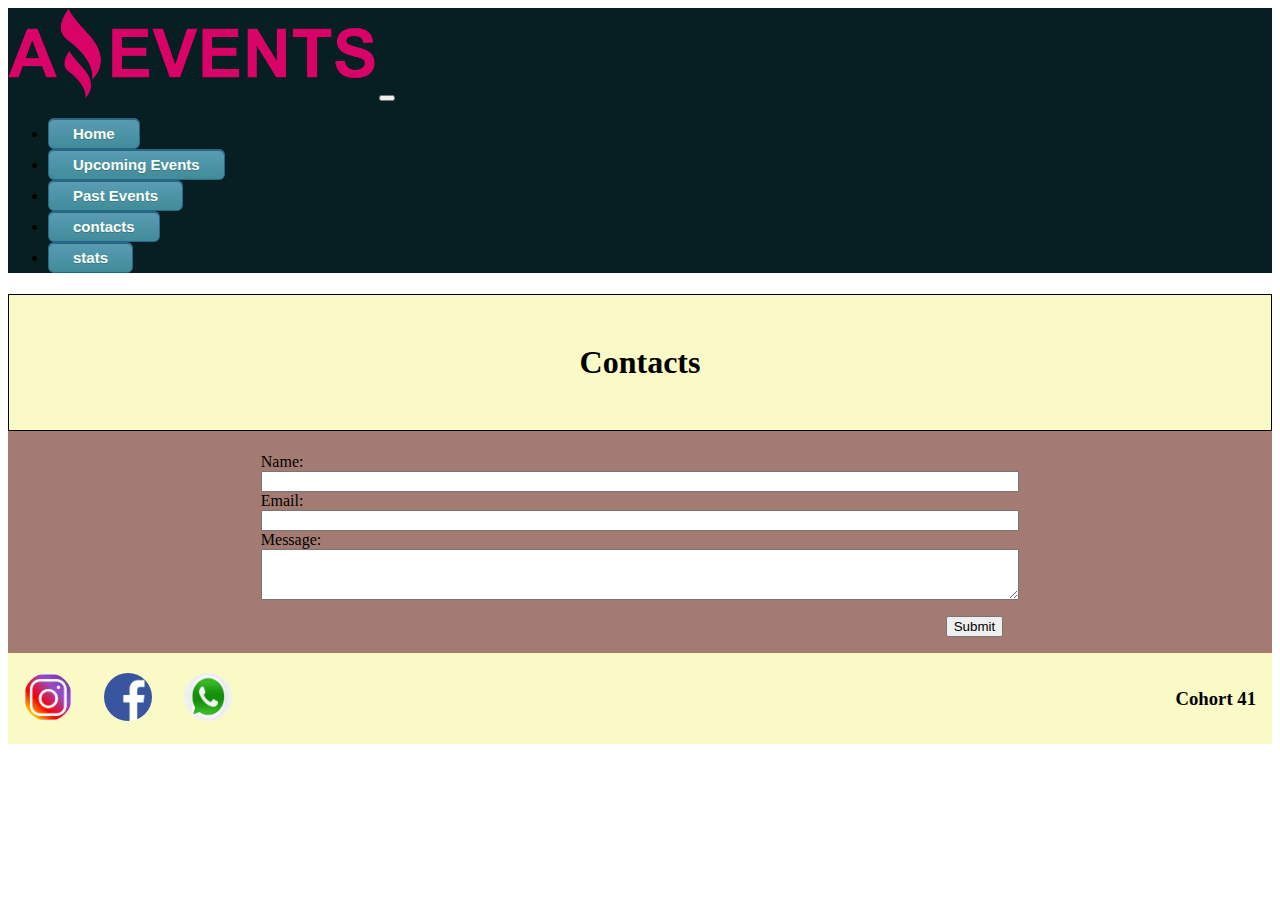
==== tarea1/contacts.html @ 4674236e "tarea!" ====
<!doctype html>
<html lang="en">

<head>
  <meta charset="utf-8">
  <meta name="viewport" content="width=device-width, initial-scale=1">
  <link rel="stylesheet" href="./assets/style.css">
  <link rel="shortcut icon" href="./assets/palm-svgrepo-com.svg" type="image/x-icon">
  <title>Amazing Events || Contacts </title>
  <link href="https://cdn.jsdelivr.net/npm/bootstrap@5.3.0-alpha1/dist/css/bootstrap.min.css" rel="stylesheet"
    integrity="sha384-GLhlTQ8iRABdZLl6O3oVMWSktQOp6b7In1Zl3/Jr59b6EGGoI1aFkw7cmDA6j6gD" crossorigin="anonymous">
</head>
<body>
  <nav class="navbar navbar-expand-lg bg">
    <div class="container-fluid">
      <a class="navbar-brand" href="#"><img src="./assets/Logo.Amazing-Events.png" class="logo" alt="logo"></a>
      <button class="navbar-toggler" type="button" data-bs-toggle="collapse" data-bs-target="#navbarSupportedContent"
        aria-controls="navbarSupportedContent" aria-expanded="false" aria-label="Toggle navigation">
        <span class="navbar-toggler-icon"></span>
      </button>
      <div class="collapse navbar-collapse" id="navbarSupportedContent">
        <ul class="navbar-nav ml">
          <li class="nav-item">
            <a class="nav-link active boton" aria-current="page" href="./index.html">Home</a>
          </li>
          <li class="nav-item">
            <a class="nav-link boton" href="./upcomingevents.html">Upcoming Events</a>
          </li>
          <li class="nav-item">
            <a class="nav-link boton" href="./pastevents.html">Past Events</a>
          </li>
          <li class="nav-item">
            <a class="nav-link boton" href="#">contacts</a>
          </li>
          <li class="nav-item">
            <a class="nav-link boton" href="./stats.html">stats</a>
          </li>
        </ul>
      </div>
    </div>
  </nav>
  <main class="contenido">
    <h1>Contacts</h1>
<div class="contenedorcontacto">
    <div class="ml-3 contacto">
      <label for="name" class="form-label">Name:</label>
      <input type="text" class="form-control" id="name" >
      <label for="exampleFormControlInput1" class="form-label">Email:</label>
      <input type="email" class="form-control" id="exampleFormControlInput1" >
      <label for="exampleFormControlTextarea1" class="form-label">Message:</label>
      <textarea class="form-control" id="exampleFormControlTextarea1" rows="3"></textarea>
      <div class="col-auto">
        <button type="submit" class="btn btn-primary mb-3">Submit</button>
      </div>
    </div>
  </div>
  </main>
  <footer>
    <div class="logitos">
      <a href="https://www.instagram.com/" class="icono"><img
          src="[data-uri]"
          alt="instagram"></a>
      <a href="https://www.facebook.com/" class="icono"><img
          src="[data-uri]"
          alt="facebook"></a>
      <a href="https://www.whatsapp.com/?lang=es" class="icono"> <img
          src="[data-uri]"
          alt="whatapp"></a>
    </div>
    <h3>Cohort 41</h3>
  </footer>
  <script src="https://cdn.jsdelivr.net/npm/bootstrap@5.3.0-alpha1/dist/js/bootstrap.bundle.min.js"
    integrity="sha384-w76AqPfDkMBDXo30jS1Sgez6pr3x5MlQ1ZAGC+nuZB+EYdgRZgiwxhTBTkF7CXvN"
    crossorigin="anonymous"></script>
</body>
---- tarea1/assets/style.css ----
.logo{
  height:10vh;
}
.ml{
  margin-left: auto;
}
.bg{
  background-color:#071E22;
}
.nav-link{
  color:#F8FFF4!important;
}
.boton{
  text-align: center;
    box-shadow:inset 0px 1px 0px 0px #276873;
    background:linear-gradient(to bottom, #599bb3 5%, #408c99 100%);
    background-color:#599bb3;
    border-radius:6px;
    border:1px solid #29668f;
    display:inline-block;
    cursor:pointer;
    font-family:Arial;
    font-size:15px;
    font-weight:bold;
    padding:6px 24px;
    text-decoration:none;
    text-shadow:0px 1px 0px #3d768a;
}
.boton:hover {
  color: white;
  background:linear-gradient(to bottom, #408c99 5%, #599bb3 100%);
 
}
.botn:active {
  position:relative;
  top:1px;
}
.contenido{
  background-color: #A37B73
}

h1{display: flex;
  align-items: center;
  justify-content: center;
  border: 1px solid black;
  height: 15vh;
  text-align: center;
  background-color: #FAFAC6;
}
.maincategoria{
  background-color: #F8FFF4;
  display: flex;
  justify-content:space-evenly;
  flex-wrap: wrap;
}
.card-body{
  text-align: center;
}
.card-img-top{
padding: 1rem;
}
.tarjetero{
  background-color: #A37B73;
  gap: 1rem;
  padding: 2rem;
  display: flex;
  justify-content: space-evenly;
  flex-wrap: wrap;
}

.finalcarta{
  display: flex;
  justify-content: space-between;
}
footer{
  background-color:  #FAFAC6;
  display: flex;
  justify-content:space-between;
  align-items: center;
  padding: 1rem;
  flex-wrap: wrap;
}
.footer h3{
text-align: center;
font-size: 3rem;

}
.logitos{
  display: flex;
  gap: 2rem;
}
.icono img{
  border-radius: 30px;
  width: 3rem;
  height: 3rem;
  
}
.contenedorcontacto{
  display: flex;
  justify-content: center;
}
.contacto{
  display: flex;
  flex-direction: column;
  justify-content: center;
  width: 60%;
 
}
.col-auto{
  padding: 1rem;
  display: flex;
  justify-content: end;
}
.mainstat{
  display: flex;
  justify-content: center;
  padding: 1rem;
 
}
.divdetabla{
   display: flex;
  flex-direction: column;
  align-items: center;
  justify-content: center;
  width: 80%; 
}
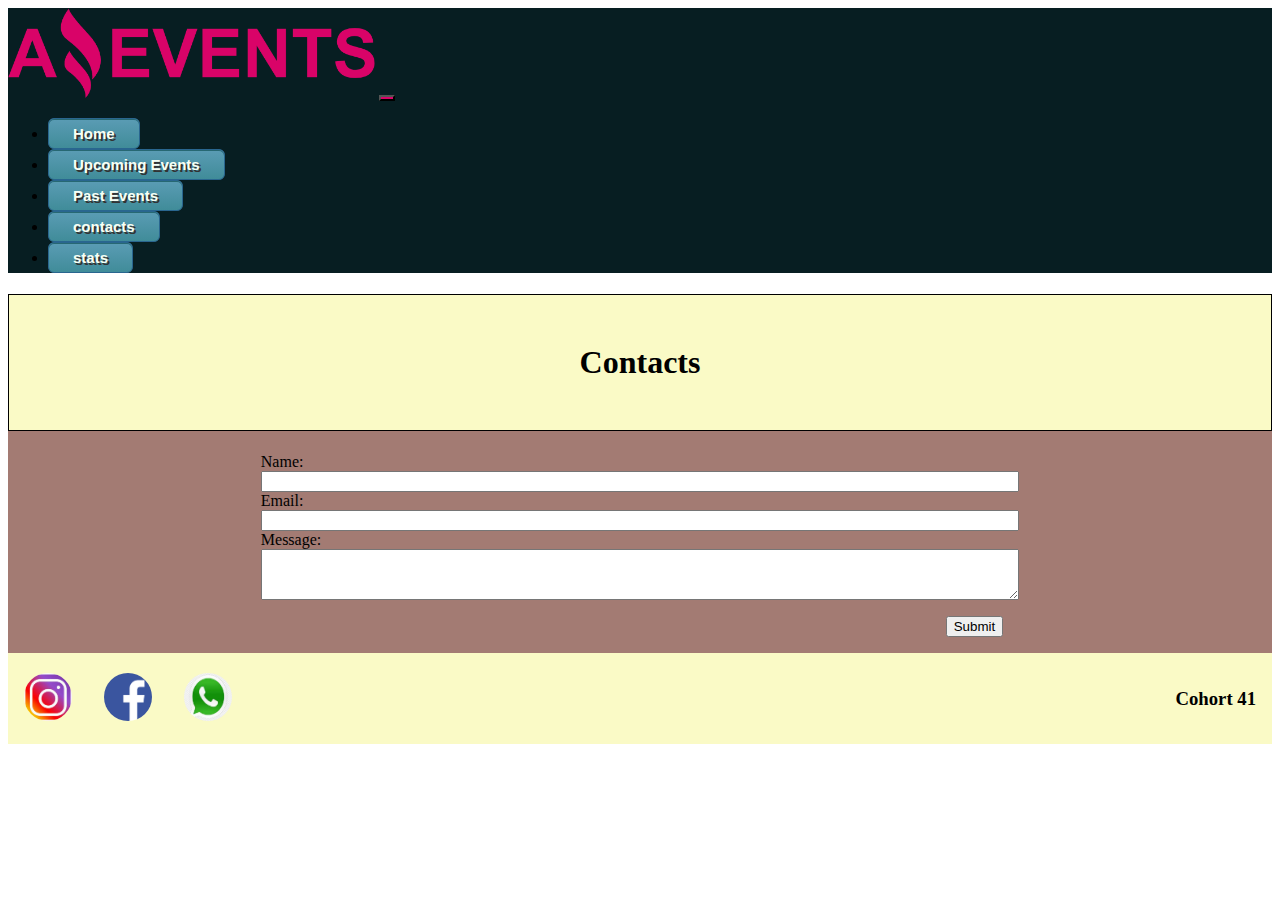
==== commit 76703a34: "filtrosydetails" ====
--- a/tarea1/contacts.html
+++ b/tarea1/contacts.html
@@ -19,7 +19,7 @@
         <span class="navbar-toggler-icon"></span>
       </button>
       <div class="collapse navbar-collapse" id="navbarSupportedContent">
-        <ul class="navbar-nav ml">
+        <ul class="navbar-nav ml d-flex gap-3">
           <li class="nav-item">
             <a class="nav-link active boton" aria-current="page" href="./index.html">Home</a>
           </li>
--- a/tarea1/assets/style.css
+++ b/tarea1/assets/style.css
@@ -3,6 +3,8 @@
 }
 .ml{
   margin-left: auto;
+
+
 }
 .bg{
   background-color:#071E22;
@@ -21,15 +23,18 @@
     cursor:pointer;
     font-family:Arial;
     font-size:15px;
-    font-weight:bold;
     padding:6px 24px;
     text-decoration:none;
-    text-shadow:0px 1px 0px #3d768a;
+    text-shadow:2px 2px 0px #333333;
+    font-weight: bolder;
 }
 .boton:hover {
   color: white;
-  background:linear-gradient(to bottom, #408c99 5%, #599bb3 100%);
+  background:linear-gradient(to bottom, #090C08 5%, #E3170A 100%);
  
+}
+.navbar-toggler{
+  background-color: #D90368!important;
 }
 .botn:active {
   position:relative;
@@ -66,6 +71,57 @@
   display: flex;
   justify-content: space-evenly;
   flex-wrap: wrap;
+}
+#detailed-card {
+  background-color: #A37B73;
+  display: flex;
+  justify-content: center;
+  align-items: center;
+  min-width: 70vw;
+  min-height: fit-content;
+  flex-wrap: wrap;
+  gap: 1rem;
+  padding: 2rem;
+  border-radius: 20px;
+}
+dl{
+  font-size: 2vh;
+  display: flex;
+ flex-direction: column;
+ margin: 0!important;
+  font-weight: bold;
+  text-align: left;
+  padding: 0.5rem;
+}
+
+.detailed-img, .detailed-descrip {
+  
+  
+  width: 40vw;
+  border-radius: 20px;
+}
+.detailed-descrip{
+  background-color: #FAFAC6;
+
+}
+.detailed-img {
+  min-height: 60vh;
+}
+
+@media (max-width:768px) {
+  .detailed-descrip, .detailed-img {
+      width: 90vw;
+  }
+  .detailed-card {
+      padding: 0.5rem;
+  }
+  .detailed-descrip{
+      font-size: 12px;
+      
+  }
+}
+.card-img-top{
+  height: 100%;
 }
 
 .finalcarta{
@@ -124,4 +180,11 @@
   justify-content: center;
   width: 80%; 
 }
-
+.card{
+  display: flex;
+  flex-direction: row;
+  width: 80%;
+}
+.maindetails{
+  background-color: #A37B73;
+}
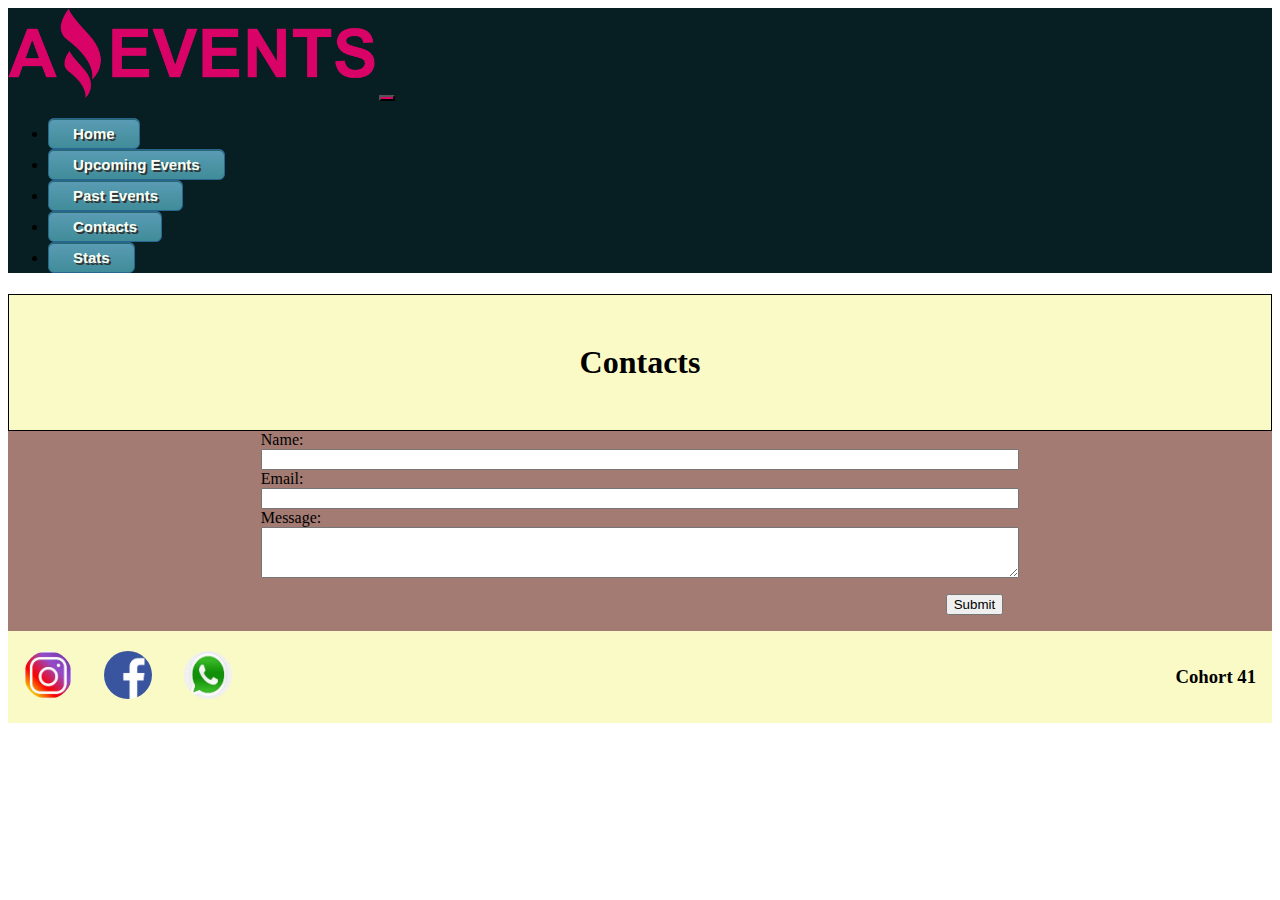
==== commit cc28b548: "tablayfecht" ====
--- a/tarea1/contacts.html
+++ b/tarea1/contacts.html
@@ -4,16 +4,19 @@
 <head>
   <meta charset="utf-8">
   <meta name="viewport" content="width=device-width, initial-scale=1">
-  <link rel="stylesheet" href="./assets/style.css">
-  <link rel="shortcut icon" href="./assets/palm-svgrepo-com.svg" type="image/x-icon">
+  <link rel="stylesheet" href="./assets/style/style.css">
+  <link rel="shortcut icon" href="./assets/imagenes/palm-svgrepo-com.svg" type="image/x-icon">
   <title>Amazing Events || Contacts </title>
+
   <link href="https://cdn.jsdelivr.net/npm/bootstrap@5.3.0-alpha1/dist/css/bootstrap.min.css" rel="stylesheet"
     integrity="sha384-GLhlTQ8iRABdZLl6O3oVMWSktQOp6b7In1Zl3/Jr59b6EGGoI1aFkw7cmDA6j6gD" crossorigin="anonymous">
 </head>
+
 <body>
+
   <nav class="navbar navbar-expand-lg bg">
-    <div class="container-fluid">
-      <a class="navbar-brand" href="#"><img src="./assets/Logo.Amazing-Events.png" class="logo" alt="logo"></a>
+    <div class="container-fluid flex-wrap">
+      <a class="navbar-brand" href="#"><img src="./assets/imagenes/Logo.Amazing-Events.png" class="logo d-flex" alt="logo"></a>
       <button class="navbar-toggler" type="button" data-bs-toggle="collapse" data-bs-target="#navbarSupportedContent"
         aria-controls="navbarSupportedContent" aria-expanded="false" aria-label="Toggle navigation">
         <span class="navbar-toggler-icon"></span>
@@ -30,10 +33,10 @@
             <a class="nav-link boton" href="./pastevents.html">Past Events</a>
           </li>
           <li class="nav-item">
-            <a class="nav-link boton" href="#">contacts</a>
+            <a class="nav-link boton" href="#">Contacts</a>
           </li>
           <li class="nav-item">
-            <a class="nav-link boton" href="./stats.html">stats</a>
+            <a class="nav-link boton" href="./stats.html">Stats</a>
           </li>
         </ul>
       </div>
--- a/tarea1/assets/style/style.css
+++ b/tarea1/assets/style/style.css
@@ -0,0 +1,199 @@
+.logo{
+  height:10vh;
+}
+.ml{
+  margin-left: auto;
+
+
+}
+.bg{
+  background-color:#071E22;
+}
+.nav-link{
+  color:#F8FFF4!important;
+}
+.boton{
+  text-align: center;
+    box-shadow:inset 0px 1px 0px 0px #276873;
+    background:linear-gradient(to bottom, #599bb3 5%, #408c99 100%);
+    background-color:#599bb3;
+    border-radius:6px;
+    border:1px solid #29668f;
+    display:inline-block;
+    cursor:pointer;
+    font-family:Arial;
+    font-size:15px;
+    padding:6px 24px;
+    text-decoration:none;
+    text-shadow:2px 2px 0px #333333;
+    font-weight: bolder;
+}
+.boton:hover {
+  color: white;
+  background:linear-gradient(to bottom, #090C08 5%, #E3170A 100%);
+ 
+}
+.navbar-toggler{
+  background-color: #D90368!important;
+}
+.botn:active {
+  position:relative;
+  top:1px;
+}
+.contenido{
+  background-color: #A37B73
+}
+
+h1{display: flex;
+  align-items: center;
+  justify-content: center;
+  border: 1px solid black;
+  height: 15vh;
+  text-align: center;
+  background-color: #FAFAC6;
+  margin-bottom: 0!important;
+}
+.maincategoria{
+  background-color: #F8FFF4;
+  display: flex;
+  justify-content:space-evenly;
+  flex-wrap: wrap;
+}
+.card-body{
+  text-align: center;
+}
+.card-img-top{
+padding: 1rem;
+}
+.tarjetero{
+  background-color: #A37B73;
+  gap: 1rem;
+  padding: 2rem;
+  display: flex;
+  justify-content: space-evenly;
+  flex-wrap: wrap;
+}
+.tarjetero-d{
+  background-color: #A37B73;
+  gap: 1rem;
+  padding: 2rem;
+  display: flex;
+  justify-content: space-evenly;
+  flex-wrap: wrap;
+}
+#detailed-card {
+  background-color: #A37B73;
+  display: flex;
+  justify-content: center;
+  align-items: center;
+  min-width: 70vw;
+  min-height: fit-content;
+  flex-wrap: wrap;
+  gap: 1rem;
+  padding: 2rem;
+  border-radius: 20px;
+}
+dl{
+  font-size: 2vh;
+  display: flex;
+ flex-direction: column;
+ margin: 0!important;
+  font-weight: bold;
+  text-align: left;
+  padding: 0.5rem;
+}
+
+.detailed-img, .detailed-descrip {
+  
+  
+  width: 40vw;
+  border-radius: 20px;
+}
+.detailed-descrip{
+  background-color: #FAFAC6;
+
+}
+.detailed-img {
+  min-height: 60vh;
+}
+
+@media (max-width:768px) {
+  .detailed-descrip, .detailed-img {
+      width: 90vw;
+  }
+  .detailed-card {
+      padding: 0.5rem;
+  }
+  .detailed-descrip{
+      font-size: 12px;
+      
+  }
+}
+.card-img-top{
+  height: 100%;
+}
+
+.finalcarta{
+  display: flex;
+  justify-content: space-between;
+}
+footer{
+  background-color:  #FAFAC6;
+  display: flex;
+  justify-content:space-between;
+  align-items: center;
+  padding: 1rem;
+  flex-wrap: wrap;
+}
+.footer h3{
+text-align: center;
+font-size: 3rem;
+
+}
+.logitos{
+  display: flex;
+  gap: 2rem;
+}
+.icono img{
+  border-radius: 30px;
+  width: 3rem;
+  height: 3rem;
+  
+}
+.contenedorcontacto{
+  display: flex;
+  justify-content: center;
+}
+.contacto{
+  display: flex;
+  flex-direction: column;
+  justify-content: center;
+  width: 60%;
+ 
+}
+.col-auto{
+  padding: 1rem;
+  display: flex;
+  justify-content: end;
+}
+.mainstat{
+  display: flex;
+  justify-content: center;
+  padding: 1rem;
+ 
+}
+.divdetabla{
+   display: flex;
+  flex-direction: column;
+  align-items: center;
+  justify-content: center;
+  width: 80%; 
+}
+.card{
+  display: flex;
+  flex-direction: row;
+  width: 80%;
+}
+.maindetails{
+  background-color: #A37B73;
+}
